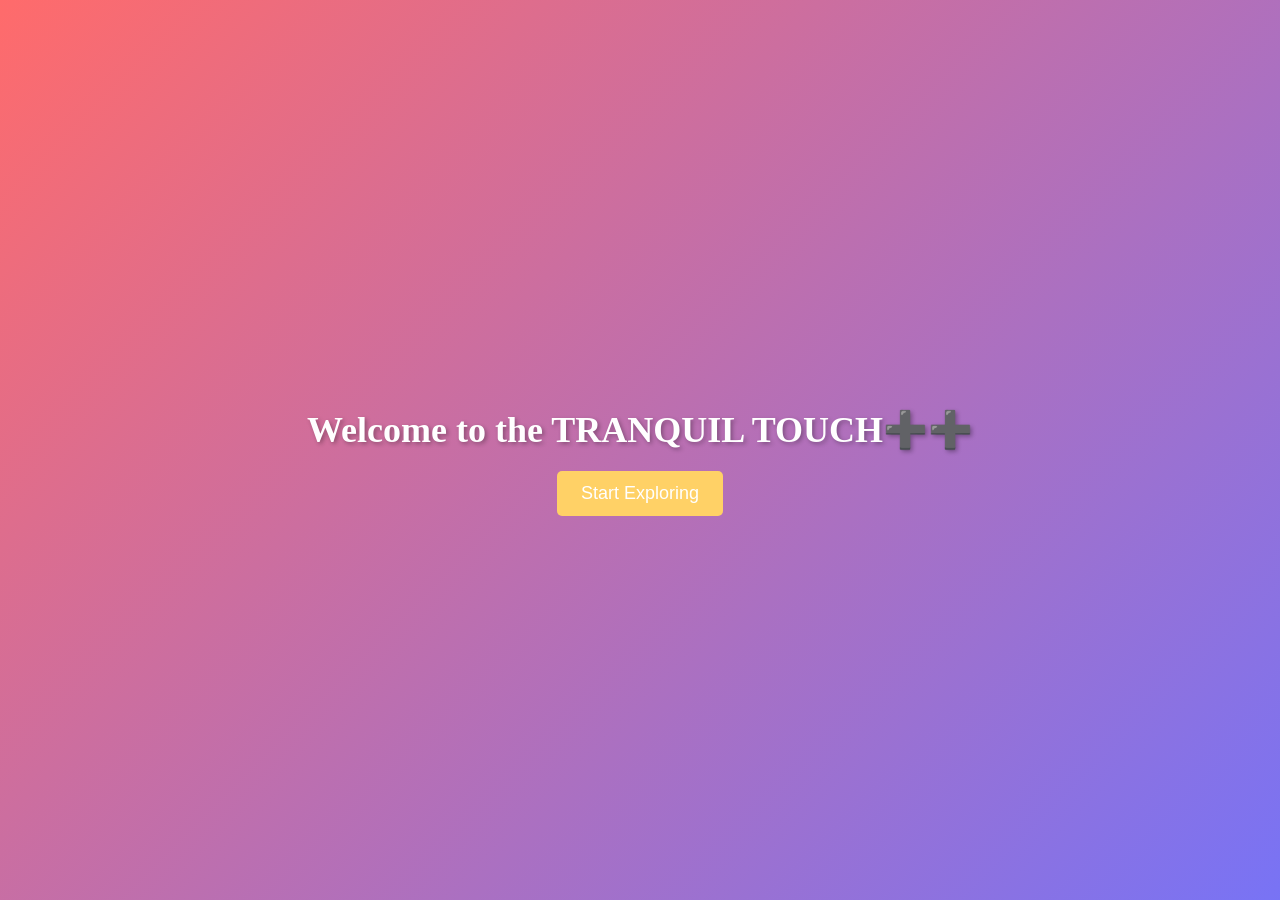
==== landing2.html @ f6eb501e "Add files via upload" ====
<!DOCTYPE html>

<html lang="en"><head><meta http-equiv="Content-Type" content="text/html; charset=UTF-8">

<meta name="viewport" content="width=device-width, initial-scale=1.0">
<title>Welcome Page</title>
<style>
  body {
    background: linear-gradient(135deg, #FF6B6B, #7873F5);
    margin: 0;
    padding: 0;
    display: flex;
    align-items: center;
    justify-content: center;
    min-height: 100vh;
  }
  .container {
    text-align: center;
  }
  .welcome-heading {
    font-size: 36px;
    color: #fff;
    margin-bottom: 20px;
    text-shadow: 2px 2px 4px rgba(0, 0, 0, 0.3);
  }
  .welcome-button {
    background-color: #FFD166;
    color: #fff;
    border: none;
    padding: 12px 24px;
    font-size: 18px;
    cursor: pointer;
    border-radius: 5px;
    transition: background-color 0.3s ease;
  }
  .welcome-button:hover {
    background-color: #FF6B6B;
  }
</style>
</head>
<body>
  <div class="container">
    <h1 class="welcome-heading">Welcome to the TRANQUIL TOUCH➕➕ </h1>
    <button class="welcome-button" onclick="navigateToNextPage()">Start Exploring</button>
  </div>

  <script>
    function navigateToNextPage() {
      window.location.href = 'ttindex.html';
    }
  </script>
<!-- Code injected by live-server -->
<script>
	// <![CDATA[  <-- For SVG support
	if ('WebSocket' in window) {
		(function () {
			function refreshCSS() {
				var sheets = [].slice.call(document.getElementsByTagName("link"));
				var head = document.getElementsByTagName("head")[0];
				for (var i = 0; i < sheets.length; ++i) {
					var elem = sheets[i];
					var parent = elem.parentElement || head;
					parent.removeChild(elem);
					var rel = elem.rel;
					if (elem.href && typeof rel != "string" || rel.length == 0 || rel.toLowerCase() == "stylesheet") {
						var url = elem.href.replace(/(&|\?)_cacheOverride=\d+/, '');
						elem.href = url + (url.indexOf('?') >= 0 ? '&' : '?') + '_cacheOverride=' + (new Date().valueOf());
					}
					parent.appendChild(elem);
				}
			}
			var protocol = window.location.protocol === 'http:' ? 'ws://' : 'wss://';
			var address = protocol + window.location.host + window.location.pathname + '/ws';
			var socket = new WebSocket(address);
			socket.onmessage = function (msg) {
				if (msg.data == 'reload') window.location.reload();
				else if (msg.data == 'refreshcss') refreshCSS();
			};
			if (sessionStorage && !sessionStorage.getItem('IsThisFirstTime_Log_From_LiveServer')) {
				console.log('Live reload enabled.');
				sessionStorage.setItem('IsThisFirstTime_Log_From_LiveServer', true);
			}
		})();
	}
	else {
		console.error('Upgrade your browser. This Browser is NOT supported WebSocket for Live-Reloading.');
	}
	// ]]>
</script>


</body></html>
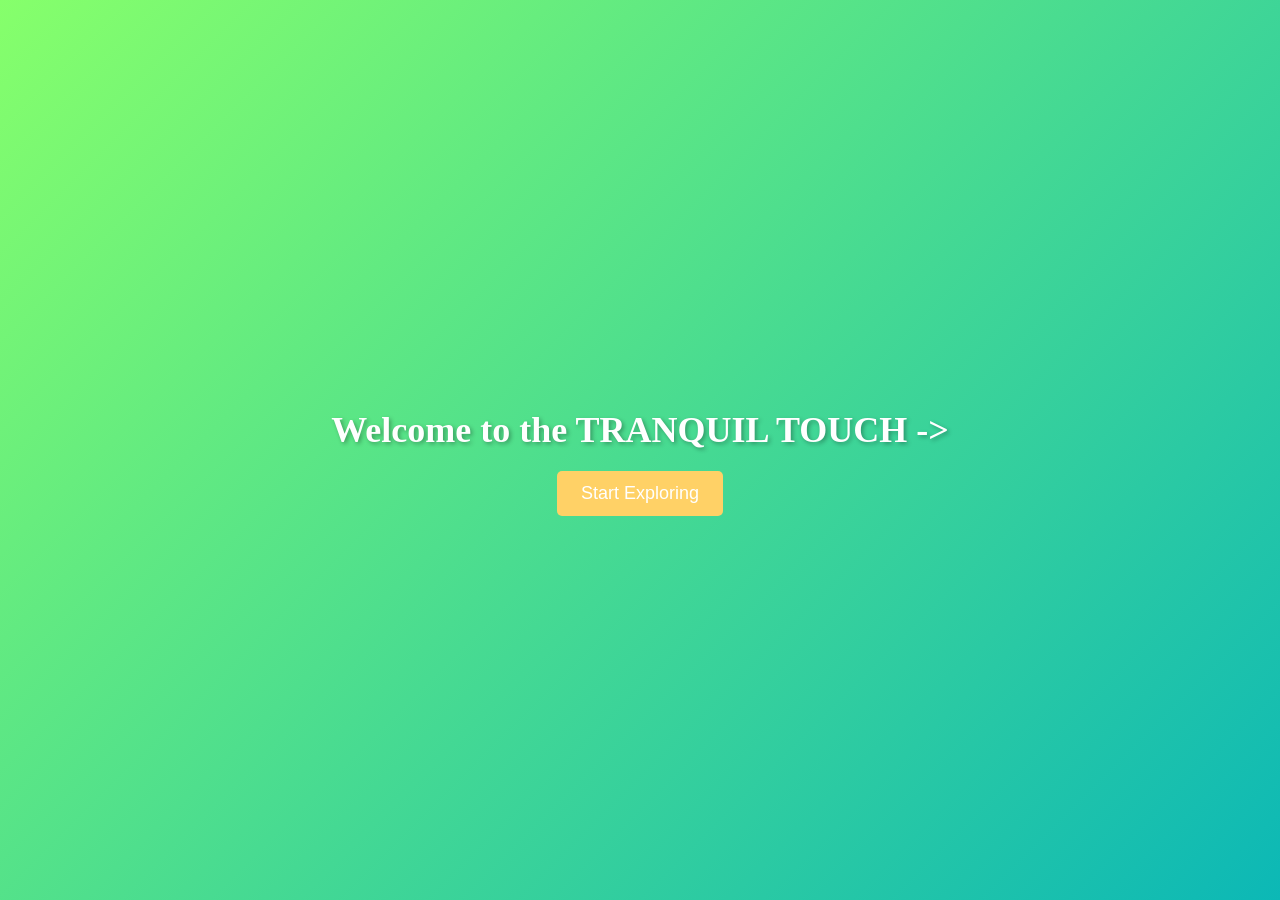
==== commit 84b846e7: "I have changed the colour off the login page" ====
--- a/landing2.html
+++ b/landing2.html
@@ -6,7 +6,7 @@
 <title>Welcome Page</title>
 <style>
   body {
-    background: linear-gradient(135deg, #FF6B6B, #7873F5);
+    background: linear-gradient(135deg, #86ff6b, #0CB8B6);
     margin: 0;
     padding: 0;
     display: flex;
@@ -40,7 +40,7 @@
 </head>
 <body>
   <div class="container">
-    <h1 class="welcome-heading">Welcome to the TRANQUIL TOUCH➕➕ </h1>
+    <h1 class="welcome-heading">Welcome to the TRANQUIL TOUCH -> </h1>
     <button class="welcome-button" onclick="navigateToNextPage()">Start Exploring</button>
   </div>
 
